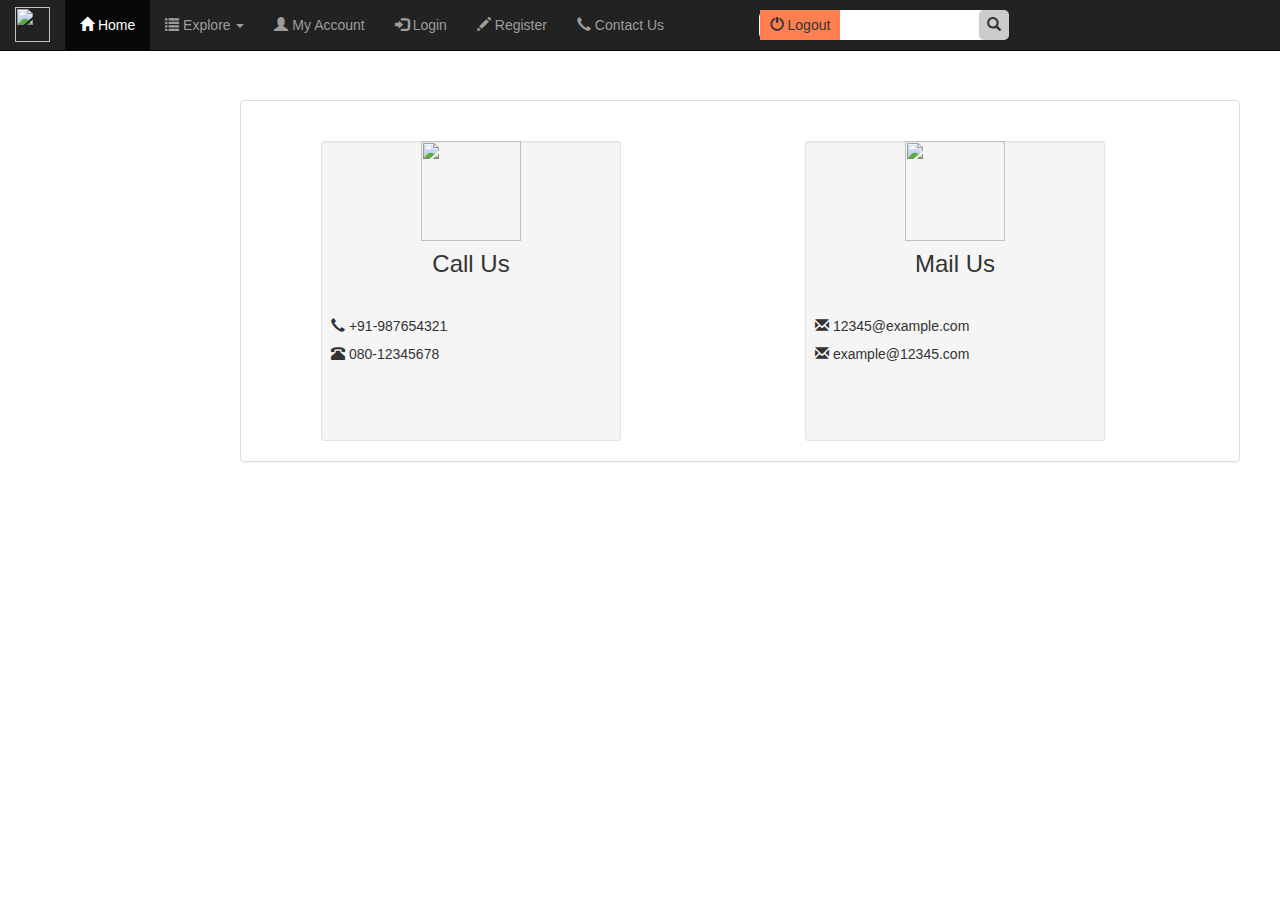
==== front_end/contact.html @ 7d81d4fa "Modified Navbar" ====
<!DOCTYPE html>
<html lan="en" ng-app="VocBuild">
    <head>
        <link rel="stylesheet" href="https://maxcdn.bootstrapcdn.com/bootstrap/3.4.1/css/bootstrap.min.css">
        <script src="https://ajax.googleapis.com/ajax/libs/jquery/3.4.1/jquery.min.js"></script>
        <script src="https://maxcdn.bootstrapcdn.com/bootstrap/3.4.1/js/bootstrap.min.js"></script>
        <script src="https://ajax.googleapis.com/ajax/libs/angularjs/1.7.9/angular.min.js"></script>
        <script src="https://ajax.googleapis.com/ajax/libs/angularjs/1.6.9/angular-route.js"></script>
        <link rel="stylesheet" href="css/style.css">
        <script src="js/app.module.js"></script>
        <script src="js/controller/quiz.js"></script>
        <script src="js/controller/navbar.js"></script>
        <script src="js/controller/home.js"></script>
        <style>
          body {
            background-image: url('/images/scrabble.jpg');
            background-repeat: no-repeat;
            background-attachment: fixed;
            background-size: cover;
          }
        </style>
    </head>
    <body>
        
      <nav class="navbar navbar-inverse navbar-fixed-top">
        <div class="container-fluid" ng-controller="navctrl as nav">
          <div class="navbar-header">
            <a class="navbar-brand" href="#"><img src="/images/icon.png" style="width:35px;height:35px;position: relative;top:-8px;"></a>
          </div>
          <ul class="nav navbar-nav">
            <li class="active"><a href="#" ng-click="nav.redirect('home')">
              <span class="glyphicon glyphicon-home"></span> Home</a></li>
            <li class="dropdown">
              <a class="dropdown-toggle" data-toggle="dropdown" href="#">
                <span class="glyphicon glyphicon-list"></span> Explore
              <span class="caret"></span></a>
              <ul class="dropdown-menu" style="background-color: white;">
                <li style="height: 35px;"><a href="#" ng-click="nav.redirect('learn')" > <span class="glyphicon glyphicon-education"></span> Learn</a></li>
                <li style="height: 35px;"><a href="#" ng-click="nav.redirect('quiz')"><span class="glyphicon glyphicon-hourglass"></span> Quiz</a></li>
                <li><a href="#" ng-click="nav.redirect('Leaderboard')"><span class="glyphicon glyphicon-stats"></span> Leaderboard</a></li>
              </ul>
            </li>
            <li><a href="#" ng-show="nav.login==true" ng-click="nav.redirect('login')">
              <span class="glyphicon glyphicon-user"></span> My Account</a></li>
            <li><a href="#" ng-show="nav.login==false" ng-click="nav.redirect('login')">
              <span class="glyphicon glyphicon-log-in"></span> Login</a></li>
            <li><a href="#" ng-click="nav.redirect('register')">
              <span class="glyphicon glyphicon-pencil"></span> Register</a></li>
            <li><a href="#" ng-click="nav.redirect('contact')">
              <span class="glyphicon glyphicon-earphone"></span> Contact Us</a></li>
            <!-- <li style="margin:0px 440px;background-color: red;"><a href="#" ng-click="nav.redirect('login')">Log Out</a></li> -->
            <input type="text" placeholder="Search.." name="search" 
            style="width:250px;position:absolute;top:10px;height:30px;margin:0px 80px;border-radius: 7px;border:#cccccc ">
            <button type="submit" 
            style="position:absolute;top:10px;margin:0px 300px;height:30px;width:30px ;background-color:   #cccccc;border:#cccccc;border-radius: 5px;">
            <span class="glyphicon glyphicon-search"></span></button>
            <button
            ng-show="nav.login==true"
            style="position:absolute;  top:10px;right:0px;margin:0px 440px 0px ;border:#8B0000;background-color: #FF7F50;width: 80px;height:30px" 
            ng-click="nav.logout()"><span class="glyphicon glyphicon-off"></span>  Logout</button>
          </ul>
        </div>
      </nav>

          <!-- <div class="container">
            <div class="page-header">
                <h1>English Quiz</h1>
                <h3>
                    Quiz which will help you build your vocabulary 
                </h3>
            </div>
          </div> -->

          <div class="home" ng-controller="homectrl as $home">
            <div class="panel panel-default">
              <!-- <h4 align="center">Welcome to Vocabulary Builder!</h4> -->
              <!-- <div class="container" style="width:1000px ;"> -->
                <!-- <div class="page-header"> -->
                    <!-- <h2 align="center">Welcome to Vocabulary Builder!</h2> -->
                    <!-- <h3 align="center"> -->
                        <!-- The best place to improve your language skills. -->
                    <!-- </h3> -->
                <!-- </div>/ -->
              <br><br>

              <div class="row">
                  <div class="col col-xs-6">
                      <div class="well well-sm" style="width:300px;height:300px; margin:0px 80px;">
                        <img src="/images/call.png" style="width: 100px;height: 100px;margin:0px 90px 0px;position: absolute;top:0px;">
                        <br><br><br><br>
                        <h3 align="center">Call Us</h3>
                        <br>
                        <h5><span class="glyphicon glyphicon-earphone"></span> +91-987654321</h5>
                        <h5><span class="glyphicon glyphicon-phone-alt"></span>  080-12345678</h5>
                      </div>
                      <br>
                  </div>

                  <div class="col col-xs-6">
                    <div class="well well-sm" style="width:300px;height:300px; margin:0px 50px;">
                      <img src="/images/mail.png" style="width: 100px;height: 100px;margin:0px 90px 0px;position: absolute;top:0px;">
                      <br><br><br><br>
                      <h3 align="center">Mail Us</h3>
                      <br>
                      <h5><i class="glyphicon glyphicon-envelope"></i> 12345@example.com</h5>
                      <h5><i class="glyphicon glyphicon-envelope"></i> example@12345.com</h5>
                    </div>
                    <br>
                </div>
              </div>


            </div>
          </div>
          
    </body>
</html>
---- front_end/css/style.css ----
.answer{
    padding: 15px 20px;
    border-radius: 10px;
    border: 1px solid #bbb;
}
.answer:hover{
    cursor:pointer;
}

.home{
    margin: 100px 240px;
    width: 1000px;
}
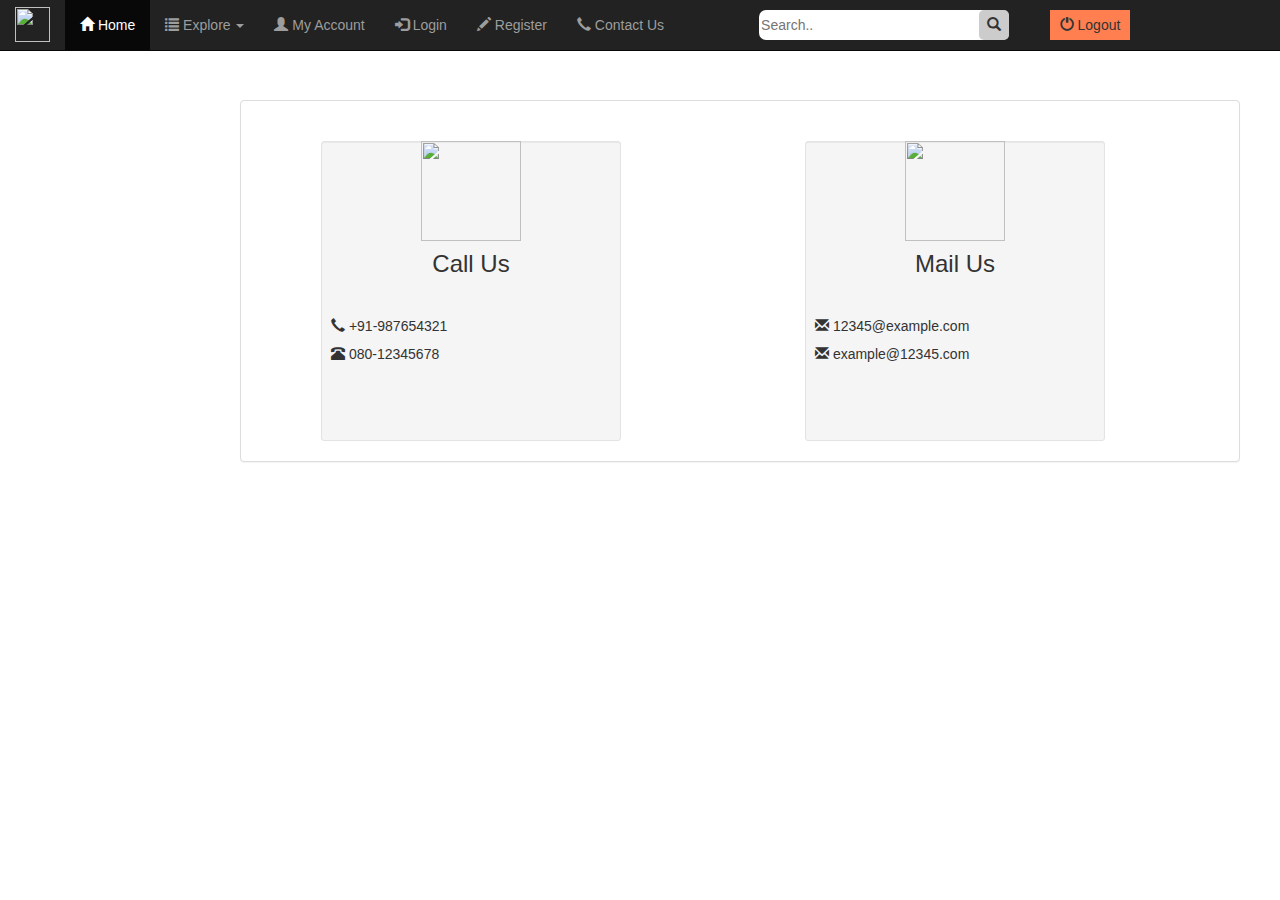
==== commit 9dc94e10: "Merged Meaning API" ====
--- a/front_end/contact.html
+++ b/front_end/contact.html
@@ -49,14 +49,15 @@
             <li><a href="#" ng-click="nav.redirect('contact')">
               <span class="glyphicon glyphicon-earphone"></span> Contact Us</a></li>
             <!-- <li style="margin:0px 440px;background-color: red;"><a href="#" ng-click="nav.redirect('login')">Log Out</a></li> -->
-            <input type="text" placeholder="Search.." name="search" 
+            <input type="text" placeholder="Search.." name="search" ng-model="nav.search" 
             style="width:250px;position:absolute;top:10px;height:30px;margin:0px 80px;border-radius: 7px;border:#cccccc ">
             <button type="submit" 
+            ng-click="nav.sr()"
             style="position:absolute;top:10px;margin:0px 300px;height:30px;width:30px ;background-color:   #cccccc;border:#cccccc;border-radius: 5px;">
             <span class="glyphicon glyphicon-search"></span></button>
             <button
             ng-show="nav.login==true"
-            style="position:absolute;  top:10px;right:0px;margin:0px 440px 0px ;border:#8B0000;background-color: #FF7F50;width: 80px;height:30px" 
+            style="position:fixed;  top:10px;right:150px; ;border:#8B0000;background-color: #FF7F50;width: 80px;height:30px" 
             ng-click="nav.logout()"><span class="glyphicon glyphicon-off"></span>  Logout</button>
           </ul>
         </div>
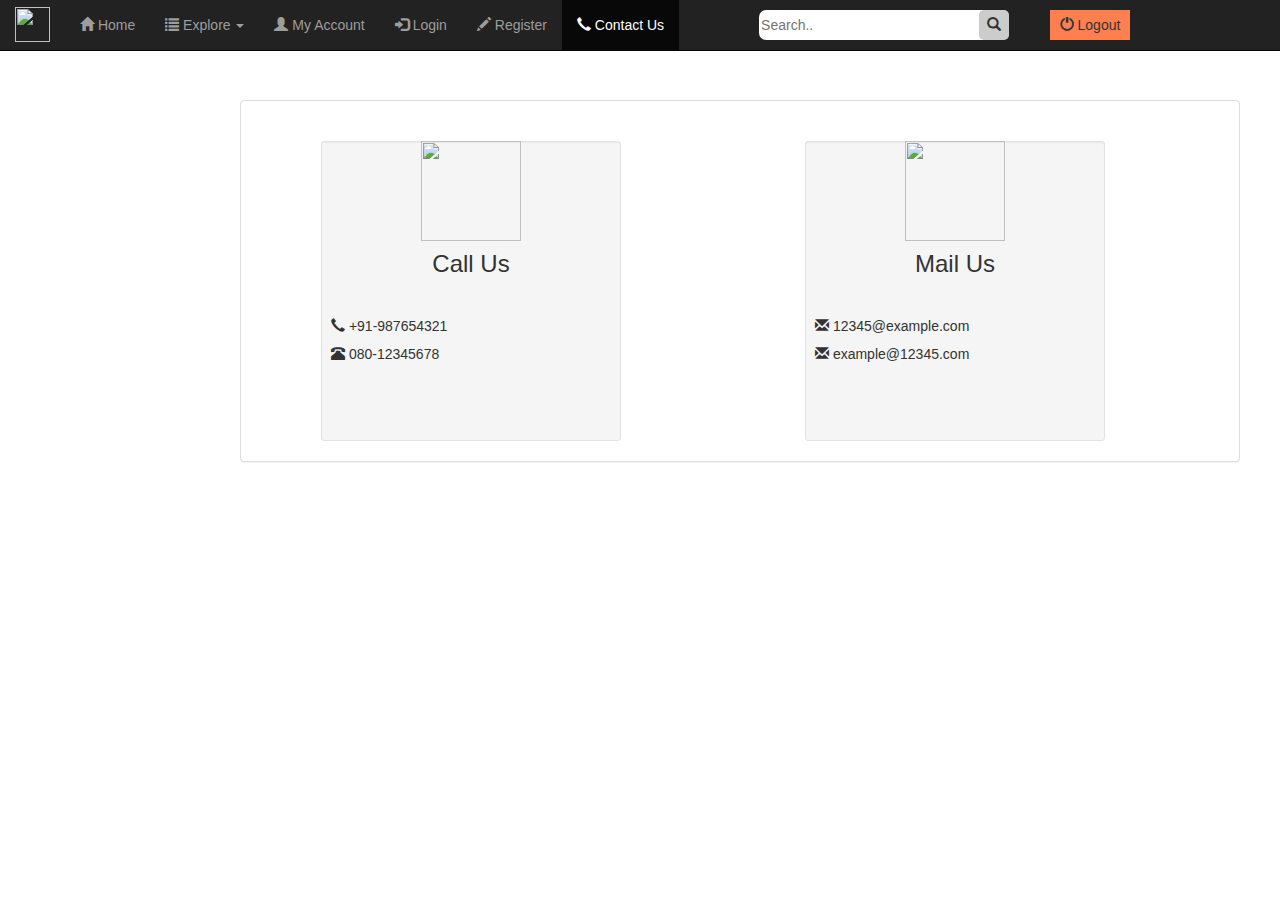
==== commit 2347d06a: "Final Search API merged" ====
--- a/front_end/contact.html
+++ b/front_end/contact.html
@@ -28,7 +28,7 @@
             <a class="navbar-brand" href="#"><img src="/images/icon.png" style="width:35px;height:35px;position: relative;top:-8px;"></a>
           </div>
           <ul class="nav navbar-nav">
-            <li class="active"><a href="#" ng-click="nav.redirect('home')">
+            <li ><a href="#" ng-click="nav.redirect('home')">
               <span class="glyphicon glyphicon-home"></span> Home</a></li>
             <li class="dropdown">
               <a class="dropdown-toggle" data-toggle="dropdown" href="#">
@@ -46,7 +46,7 @@
               <span class="glyphicon glyphicon-log-in"></span> Login</a></li>
             <li><a href="#" ng-click="nav.redirect('register')">
               <span class="glyphicon glyphicon-pencil"></span> Register</a></li>
-            <li><a href="#" ng-click="nav.redirect('contact')">
+            <li class="active"><a href="#" ng-click="nav.redirect('contact')">
               <span class="glyphicon glyphicon-earphone"></span> Contact Us</a></li>
             <!-- <li style="margin:0px 440px;background-color: red;"><a href="#" ng-click="nav.redirect('login')">Log Out</a></li> -->
             <input type="text" placeholder="Search.." name="search" ng-model="nav.search" 
